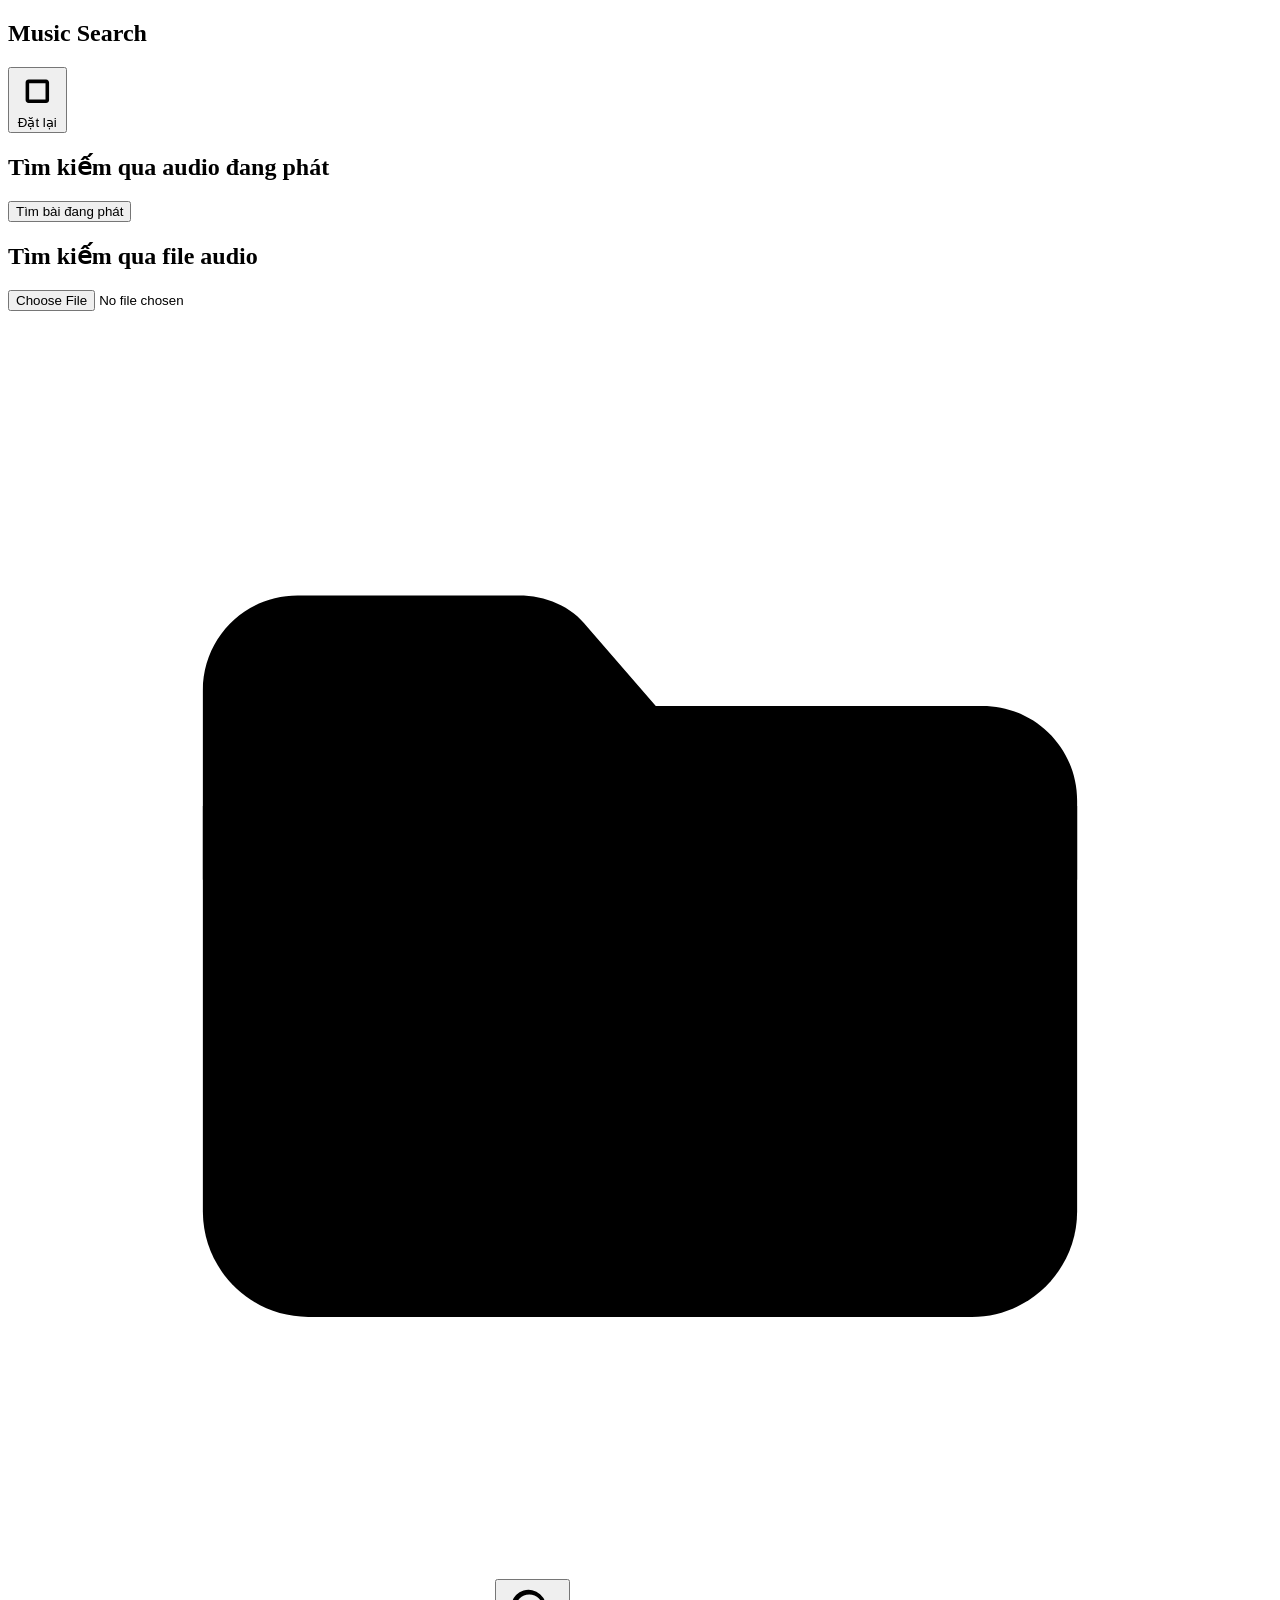
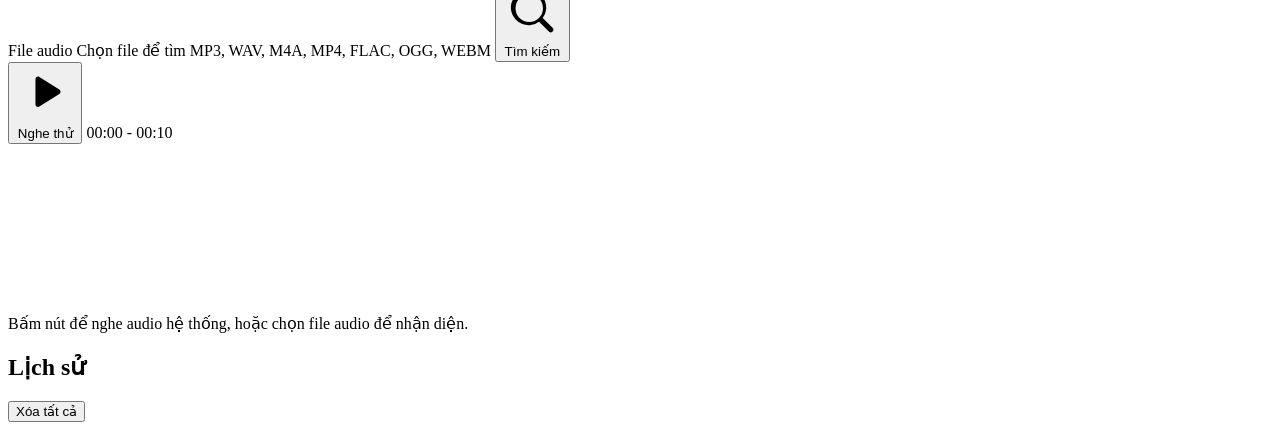
==== src/web/index.html @ 2e4b3c5e "release flow to AppImage" ====
<!doctype html>
<html lang="vi">
  <head>
    <meta charset="utf-8">
    <meta name="viewport" content="width=device-width, initial-scale=1">
    <title>Music Search</title>
    <link rel="stylesheet" href="/styles.css">
  </head>
  <body>
    <main class="app">
      <section class="panel">
        <div class="topbar">
          <div>
            <h1>Music Search</h1>
          </div>
          <button class="panel-reset is-hidden" id="previewReset" type="button">
            <svg viewBox="0 0 24 24" aria-hidden="true" focusable="false">
              <path d="M7.1 5.4h9.8c1 0 1.7.8 1.7 1.7v9.8c0 1-.8 1.7-1.7 1.7H7.1c-1 0-1.7-.8-1.7-1.7V7.1c0-1 .8-1.7 1.7-1.7Zm.3 2v9.2h9.2V7.4H7.4Z"/>
            </svg>
            <span>Đặt lại</span>
          </button>
        </div>

        <section class="action-group">
          <div class="action-title">
            <h2>Tìm kiếm qua audio đang phát</h2>
          </div>
          <button class="listen-button" id="listenButton" type="button">
            <span class="disc"></span>
            <span id="buttonText">Tìm bài đang phát</span>
          </button>
        </section>

        <section class="action-group">
          <div class="action-title">
            <h2>Tìm kiếm qua file audio</h2>
          </div>
          <div class="upload-box">
            <input class="visually-hidden" id="audioFile" type="file">
            <label class="file-picker" for="audioFile">
              <span class="file-icon" aria-hidden="true">
                <svg class="folder-icon" viewBox="0 0 24 24" focusable="false">
                  <path class="folder-tab" d="M3.7 7.2c0-1 .8-1.8 1.8-1.8h4.2c.5 0 1 .2 1.3.6l1.3 1.5h6.2c1 0 1.8.8 1.8 1.8v1.5H3.7V7.2Z"/>
                  <path class="folder-body" d="M3.7 9.4h16.6v7.7c0 1.1-.9 2-2 2H5.7c-1.1 0-2-.9-2-2V9.4Z"/>
                  <path class="folder-shine" d="M7.1 12.1h8.4"/>
                </svg>
              </span>
              <span class="file-text">
                <span class="file-kicker">File audio</span>
                <span class="file-name" id="fileName">Chọn file để tìm</span>
                <span class="file-hint">MP3, WAV, M4A, MP4, FLAC, OGG, WEBM</span>
              </span>
            </label>
            <button class="upload-button" id="uploadButton" type="button">
              <svg class="search-icon" viewBox="0 0 24 24" aria-hidden="true" focusable="false">
                <path d="m20.4 18.9-4.2-4.2a7.2 7.2 0 1 0-1.5 1.5l4.2 4.2a1.1 1.1 0 0 0 1.5-1.5ZM5.1 10.7a5.6 5.6 0 1 1 5.6 5.6 5.6 5.6 0 0 1-5.6-5.6Z"/>
              </svg>
              <span id="uploadButtonText">Tìm kiếm</span>
            </button>
          </div>
        </section>

        <div class="file-preview is-hidden" id="filePreview">
          <audio id="previewAudio" preload="metadata"></audio>
          <div class="preview-head">
            <button class="preview-play" id="previewPlay" type="button">
              <svg viewBox="0 0 24 24" aria-hidden="true" focusable="false">
                <path id="previewPlayIcon" d="M8 5.8c0-.8.9-1.3 1.6-.9l8.2 5.2c.7.4.7 1.4 0 1.8l-8.2 5.2c-.7.4-1.6-.1-1.6-.9V5.8Z"/>
              </svg>
              <span id="previewPlayText">Nghe thử</span>
            </button>
            <span class="preview-range-text" id="previewRangeText">00:00 - 00:10</span>
          </div>
          <div class="waveform-box" id="waveformBox">
            <canvas class="waveform-canvas" id="waveformCanvas"></canvas>
          </div>
        </div>

        <div class="result" id="result">
          <p class="muted">Bấm nút để nghe audio hệ thống, hoặc chọn file audio để nhận diện.</p>
        </div>
      </section>

      <section class="history-wrap">
        <div class="history-head">
          <h2>Lịch sử</h2>
          <button class="ghost-button" id="clearButton" type="button">Xóa tất cả</button>
        </div>
        <div class="history" id="history"></div>
      </section>
    </main>

    <script src="/app.js"></script>
  </body>
</html>
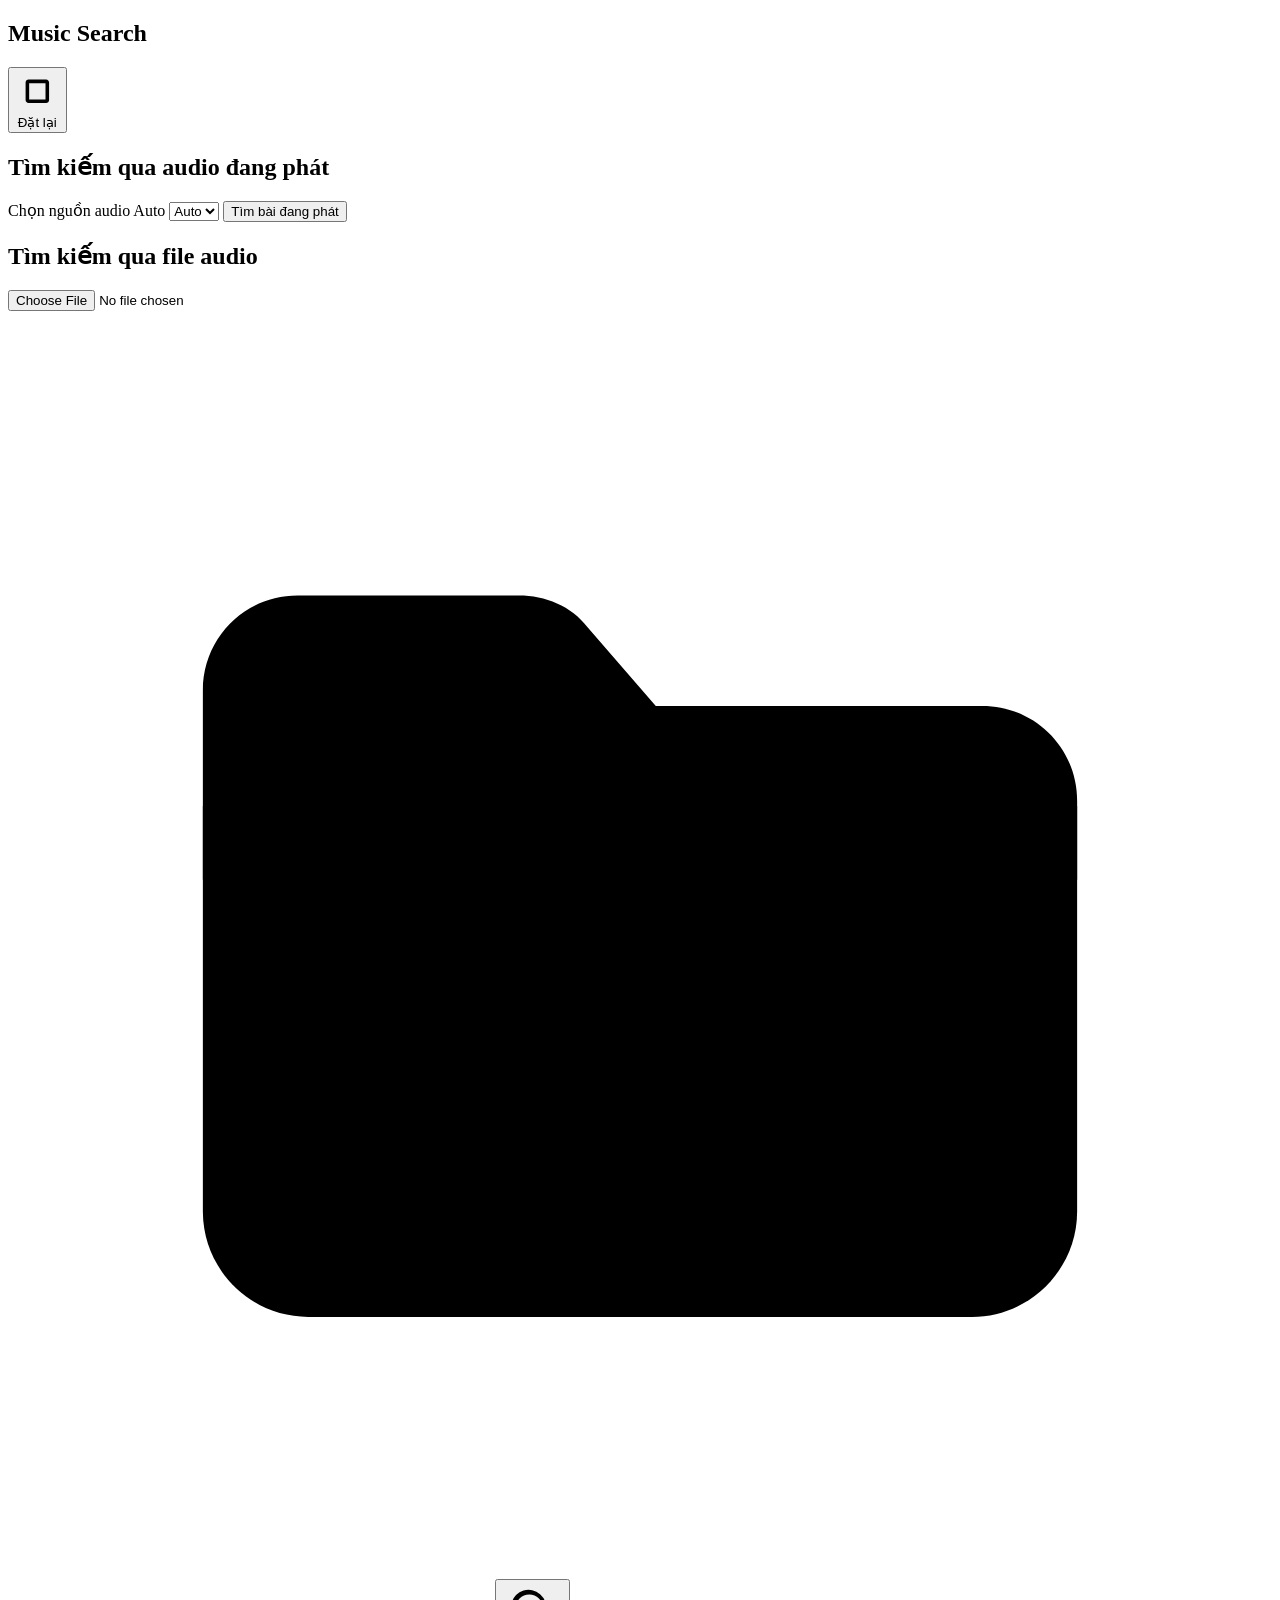
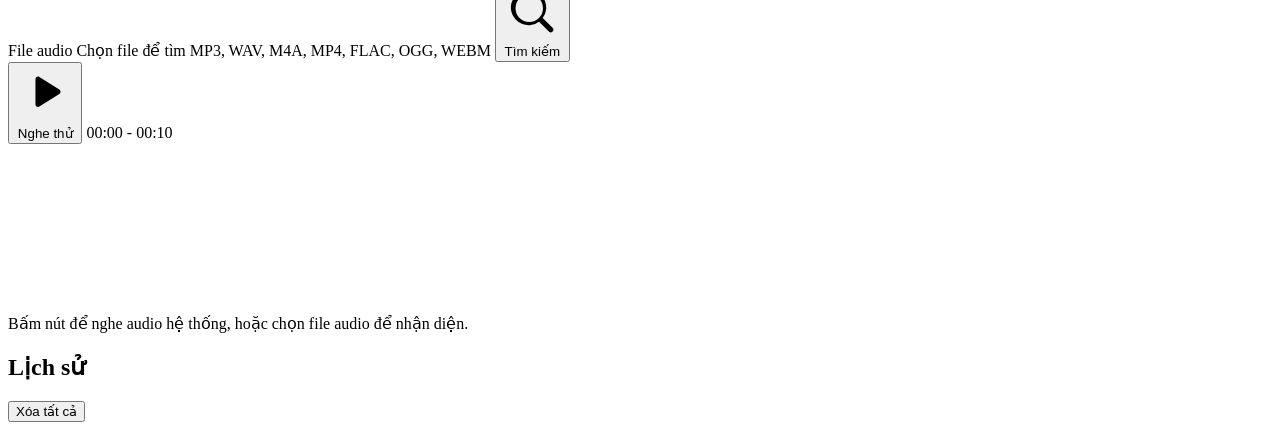
==== commit bfc58d62: "feat: choose audio source" ====
--- a/src/web/index.html
+++ b/src/web/index.html
@@ -25,6 +25,13 @@
           <div class="action-title">
             <h2>Tìm kiếm qua audio đang phát</h2>
           </div>
+          <label class="device-picker" for="deviceSelect">
+            <span class="device-label">Chọn nguồn audio</span>
+            <span class="device-selected" id="selectedDeviceText">Auto</span>
+            <select id="deviceSelect">
+              <option value="">Auto</option>
+            </select>
+          </label>
           <button class="listen-button" id="listenButton" type="button">
             <span class="disc"></span>
             <span id="buttonText">Tìm bài đang phát</span>
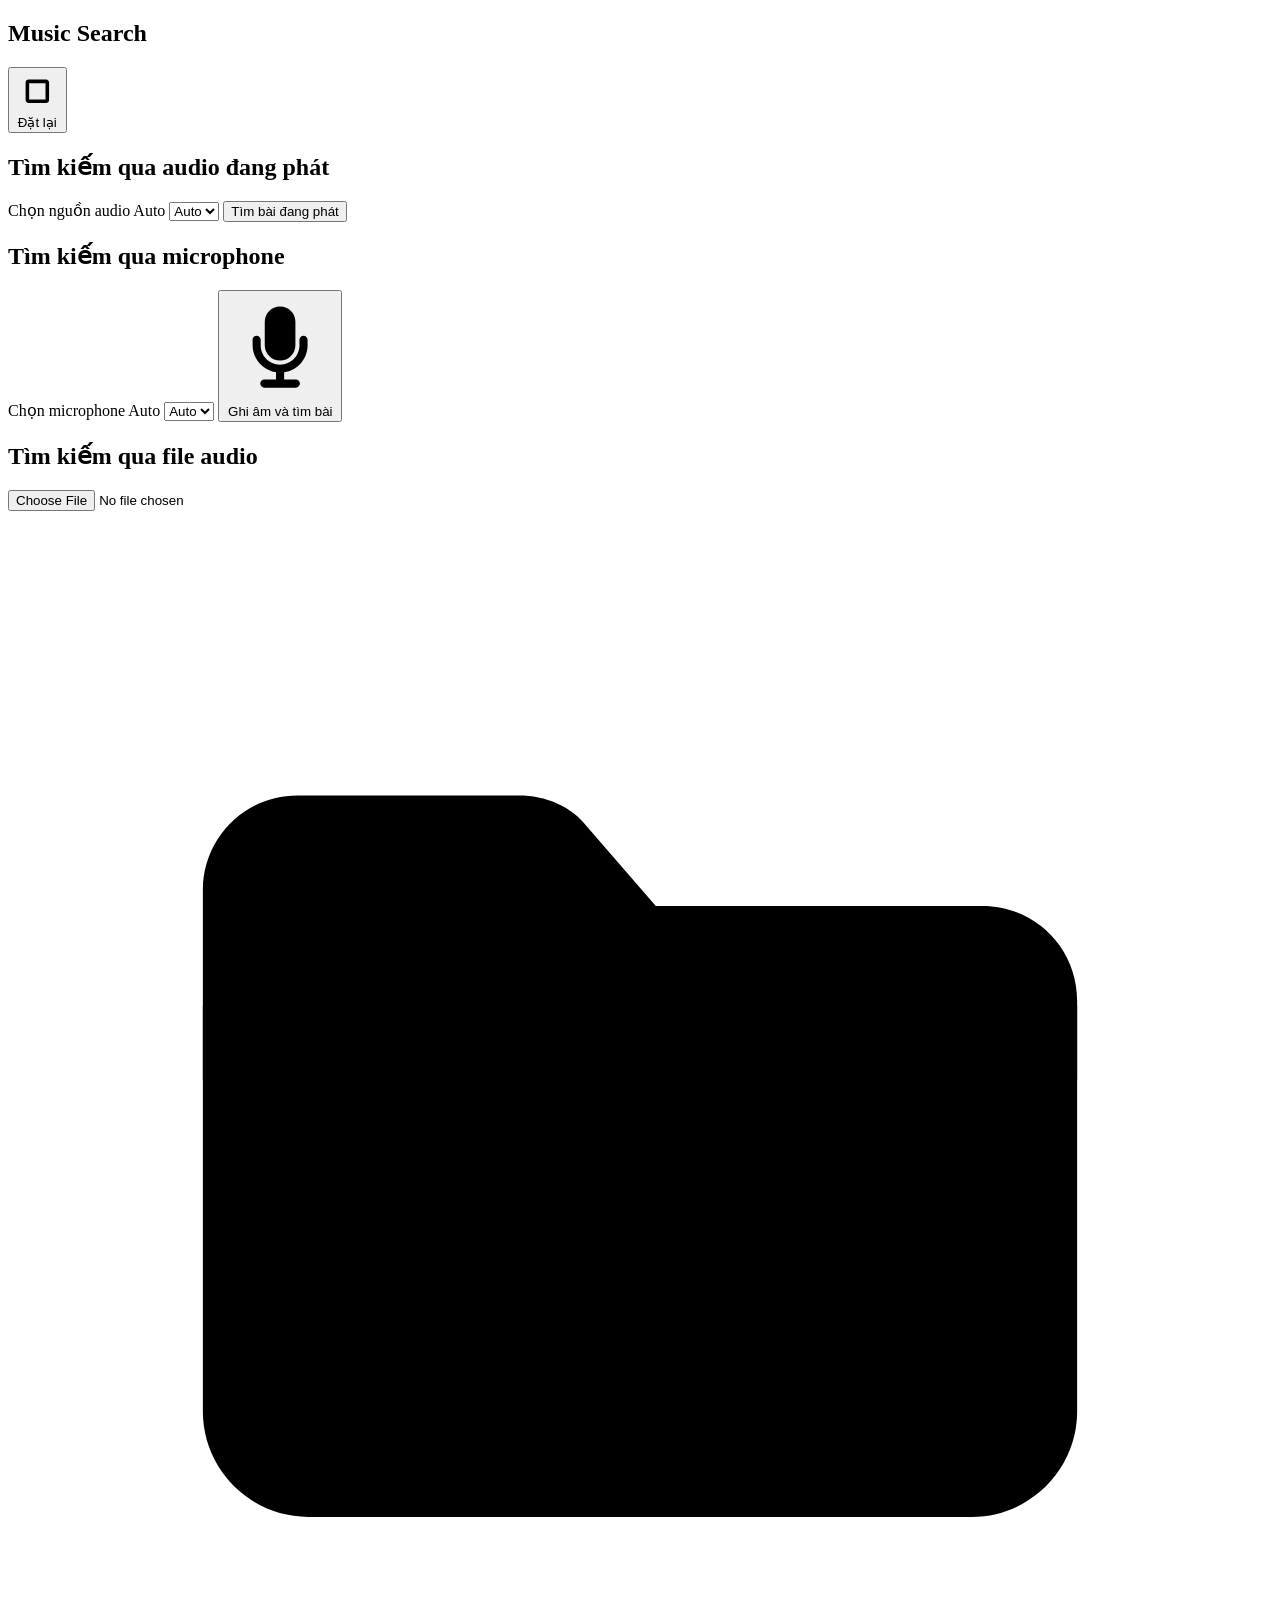
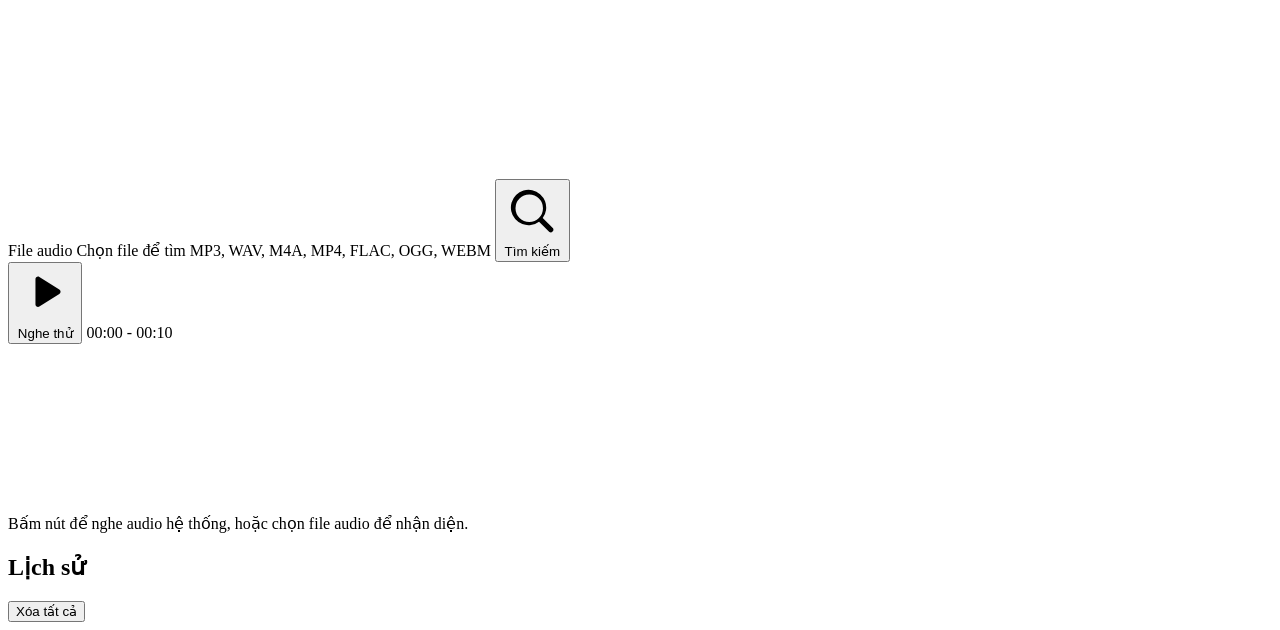
==== commit 24e73919: "add microphone feature" ====
--- a/src/web/index.html
+++ b/src/web/index.html
@@ -35,6 +35,26 @@
           <button class="listen-button" id="listenButton" type="button">
             <span class="disc"></span>
             <span id="buttonText">Tìm bài đang phát</span>
+          </button>
+        </section>
+
+        <section class="action-group">
+          <div class="action-title">
+            <h2>Tìm kiếm qua microphone</h2>
+          </div>
+          <label class="device-picker" for="microphoneSelect">
+            <span class="device-label">Chọn microphone</span>
+            <span class="device-selected" id="selectedMicrophoneText">Auto</span>
+            <select id="microphoneSelect">
+              <option value="">Auto</option>
+            </select>
+          </label>
+          <button class="listen-button mic-button" id="microphoneButton" type="button">
+            <svg class="mic-icon" viewBox="0 0 24 24" aria-hidden="true" focusable="false">
+              <path d="M12 3c-1.9 0-3.4 1.5-3.4 3.4v5.2c0 1.9 1.5 3.4 3.4 3.4s3.4-1.5 3.4-3.4V6.4C15.4 4.5 13.9 3 12 3Z"/>
+              <path d="M5.9 10.4c0-.5.4-.9.9-.9s.9.4.9.9v1.2c0 2.4 1.9 4.3 4.3 4.3s4.3-1.9 4.3-4.3v-1.2c0-.5.4-.9.9-.9s.9.4.9.9v1.2c0 3-2.2 5.6-5.2 6v1.6h2.6c.5 0 .9.4.9.9s-.4.9-.9.9H8.5c-.5 0-.9-.4-.9-.9s.4-.9.9-.9h2.6v-1.6c-2.9-.4-5.2-3-5.2-6v-1.2Z"/>
+            </svg>
+            <span id="microphoneButtonText">Ghi âm và tìm bài</span>
           </button>
         </section>
 
